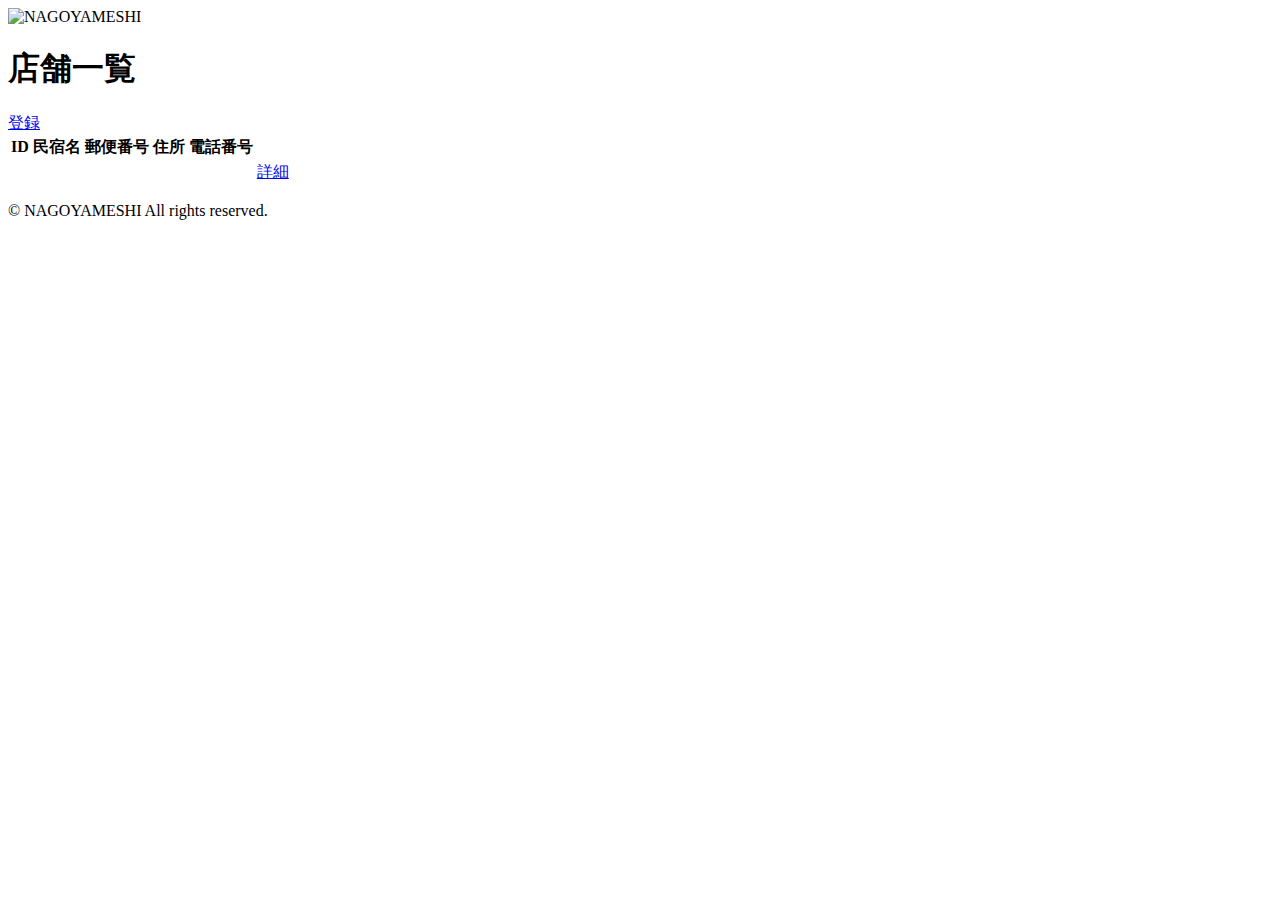
==== nagoyameshi/src/main/resources/templates/admin/stores/index.html @ 6c665867 "初回コミット" ====
<!DOCTYPE html>
<html xmlns:th="https://www.thymeleaf.org">

<head>
    <meta charset="UTF-8">
    <meta name="viewport" content="width=device-width, initial-scale=1">

    <!-- Bootstrap -->
    <link href="https://cdn.jsdelivr.net/npm/bootstrap@5.2.3/dist/css/bootstrap.min.css" rel="stylesheet"
        integrity="sha384-rbsA2VBKQhggwzxH7pPCaAqO46MgnOM80zW1RWuH61DGLwZJEdK2Kadq2F9CUG65" crossorigin="anonymous">

    <!-- Google Fonts -->
    <link rel="preconnect" href="https://fonts.googleapis.com">
    <link rel="preconnect" href="https://fonts.gstatic.com" crossorigin>
    <link href="https://fonts.googleapis.com/css2?family=Noto+Sans+JP:wght@400;500&display=swap" rel="stylesheet">

    <link th:href="@{/css/style.css}" rel="stylesheet">

    <title>店舗一覧</title>
</head>

<body>
    <div class="nagoyameshi-wrapper">
        <!-- ヘッダー -->
        <nav class="navbar navbar-expand-md navbar-light bg-white shadow-sm nagoyameshi-navbar">
            <div class="container store">
                <a class="navbar-brand" th:href="@{/}">
                    <img class="nagoyameshi-logo me-1" th:src="@{/images/logo.png}" alt="NAGOYAMESHI">
                </a>
            </div>
        </nav>

        <main>
            <div class="container pt-4 pb-5 nagoyameshi-container">
                <div class="row justify-content-center">
                    <div class="col-xxl-9 col-xl-10 col-lg-11">

                        <h1 class="mb-4 text-center">店舗一覧</h1>

                        <div class="d-flex justify-content-end">
                            <a href="#" class="btn text-white shadow-sm mb-3 nagoyameshi-btn">登録</a>
                        </div>

                        <table class="table">
                            <thead>
                                <tr>
                                    <th scope="col">ID</th>
                                    <th scope="col">民宿名</th>
                                    <th scope="col">郵便番号</th>
                                    <th scope="col">住所</th>
                                    <th scope="col">電話番号</th>
                                    <th scope="col"></th>
                                </tr>
                            </thead>
                            <tbody>
                                <!-- th:each属性の値:各ループで一時的に代入される変数名（house）: 繰り返し処理を実行したい変数名（houses） -->
                                <tr th:each="store : ${stores}">
                                    <td th:text="${store.getId()}"></td>
                                    <td th:text="${store.getName()}"></td>
                                    <td th:text="${store.getPostalCode()}"></td>
                                    <td th:text="${store.getAddress()}"></td>
                                    <td th:text="${store.getPhoneNumber()}"></td>
                                    <td><a href="#">詳細</a></td>
                                </tr>
                            </tbody>
                        </table>
                    </div>
                </div>
            </div>
        </main>

        <!-- フッター -->
        <footer>
            <div class="d-flex justify-content-center align-items-center h-100">
                <p class="text-center text-muted small mb-0">&copy; NAGOYAMESHI All rights reserved.</p>
            </div>
        </footer>
    </div>

    <!-- Bootstrap -->
    <script src="https://cdn.jsdelivr.net/npm/bootstrap@5.2.3/dist/js/bootstrap.bundle.min.js"
        integrity="sha384-kenU1KFdBIe4zVF0s0G1M5b4hcpxyD9F7jL+jjXkk+Q2h455rYXK/7HAuoJl+0I4"
        crossorigin="anonymous"></script>
</body>

</html>
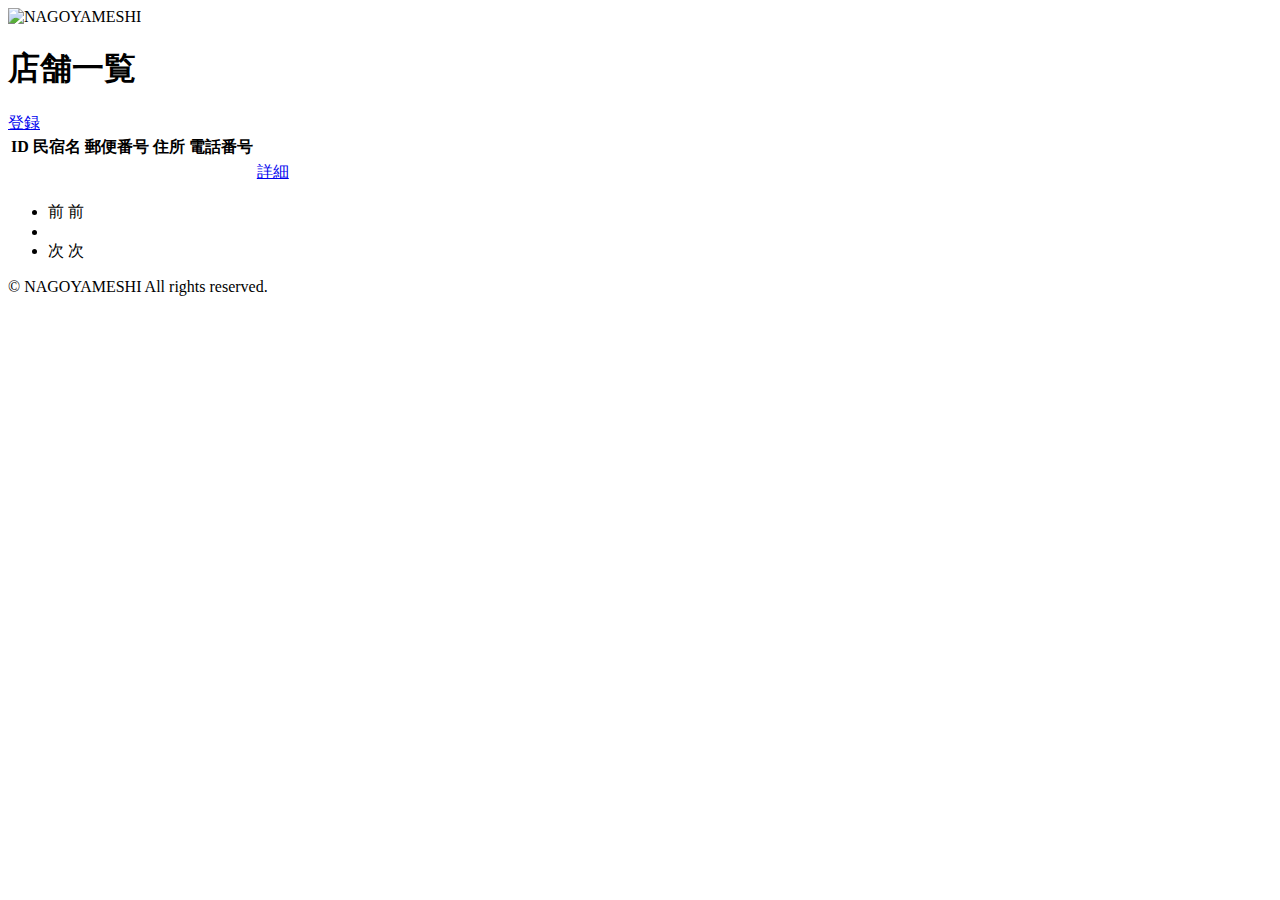
==== commit b1e66e40: "8章 ページネーションを実装しよう" ====
--- a/nagoyameshi/src/main/resources/templates/admin/stores/index.html
+++ b/nagoyameshi/src/main/resources/templates/admin/stores/index.html
@@ -2,85 +2,110 @@
 <html xmlns:th="https://www.thymeleaf.org">
 
 <head>
-    <meta charset="UTF-8">
-    <meta name="viewport" content="width=device-width, initial-scale=1">
+  <meta charset="UTF-8">
+  <meta name="viewport" content="width=device-width, initial-scale=1">
 
-    <!-- Bootstrap -->
-    <link href="https://cdn.jsdelivr.net/npm/bootstrap@5.2.3/dist/css/bootstrap.min.css" rel="stylesheet"
-        integrity="sha384-rbsA2VBKQhggwzxH7pPCaAqO46MgnOM80zW1RWuH61DGLwZJEdK2Kadq2F9CUG65" crossorigin="anonymous">
+  <!-- Bootstrap -->
+  <link href="https://cdn.jsdelivr.net/npm/bootstrap@5.2.3/dist/css/bootstrap.min.css" rel="stylesheet"
+    integrity="sha384-rbsA2VBKQhggwzxH7pPCaAqO46MgnOM80zW1RWuH61DGLwZJEdK2Kadq2F9CUG65" crossorigin="anonymous">
 
-    <!-- Google Fonts -->
-    <link rel="preconnect" href="https://fonts.googleapis.com">
-    <link rel="preconnect" href="https://fonts.gstatic.com" crossorigin>
-    <link href="https://fonts.googleapis.com/css2?family=Noto+Sans+JP:wght@400;500&display=swap" rel="stylesheet">
+  <!-- Google Fonts -->
+  <link rel="preconnect" href="https://fonts.googleapis.com">
+  <link rel="preconnect" href="https://fonts.gstatic.com" crossorigin>
+  <link href="https://fonts.googleapis.com/css2?family=Noto+Sans+JP:wght@400;500&display=swap" rel="stylesheet">
 
-    <link th:href="@{/css/style.css}" rel="stylesheet">
+  <link th:href="@{/css/style.css}" rel="stylesheet">
 
-    <title>店舗一覧</title>
+  <title>店舗一覧</title>
 </head>
 
 <body>
-    <div class="nagoyameshi-wrapper">
-        <!-- ヘッダー -->
-        <nav class="navbar navbar-expand-md navbar-light bg-white shadow-sm nagoyameshi-navbar">
-            <div class="container store">
-                <a class="navbar-brand" th:href="@{/}">
-                    <img class="nagoyameshi-logo me-1" th:src="@{/images/logo.png}" alt="NAGOYAMESHI">
-                </a>
+  <div class="nagoyameshi-wrapper">
+    <!-- ヘッダー -->
+    <nav class="navbar navbar-expand-md navbar-light bg-white shadow-sm nagoyameshi-navbar">
+      <div class="container store">
+        <a class="navbar-brand" th:href="@{/}">
+          <img class="nagoyameshi-logo me-1" th:src="@{/images/logo.png}" alt="NAGOYAMESHI">
+        </a>
+      </div>
+    </nav>
+
+    <main>
+      <div class="container pt-4 pb-5 nagoyameshi-container">
+        <div class="row justify-content-center">
+          <div class="col-xxl-9 col-xl-10 col-lg-11">
+
+            <h1 class="mb-4 text-center">店舗一覧</h1>
+
+            <div class="d-flex justify-content-end">
+              <a href="#" class="btn text-white shadow-sm mb-3 nagoyameshi-btn">登録</a>
             </div>
-        </nav>
 
-        <main>
-            <div class="container pt-4 pb-5 nagoyameshi-container">
-                <div class="row justify-content-center">
-                    <div class="col-xxl-9 col-xl-10 col-lg-11">
+            <table class="table">
+              <thead>
+                <tr>
+                  <th scope="col">ID</th>
+                  <th scope="col">民宿名</th>
+                  <th scope="col">郵便番号</th>
+                  <th scope="col">住所</th>
+                  <th scope="col">電話番号</th>
+                  <th scope="col"></th>
+                </tr>
+              </thead>
+              <tbody>
+                <!-- th:each属性の値:各ループで一時的に代入される変数名（house）: 繰り返し処理を実行したい変数名（houses） -->
+                <tr th:each="store : ${storePage}">
+                  <td th:text="${store.getId()}"></td>
+                  <td th:text="${store.getName()}"></td>
+                  <td th:text="${store.getPostalCode()}"></td>
+                  <td th:text="${store.getAddress()}"></td>
+                  <td th:text="${store.getPhoneNumber()}"></td>
+                  <td><a href="#">詳細</a></td>
+                </tr>
+              </tbody>
+            </table>
 
-                        <h1 class="mb-4 text-center">店舗一覧</h1>
+            <!-- ページネーション -->
+            <div th:if="${storePage.getTotalPages() > 1}" class="d-flex justify-content-center">
+              <nav area-label="民宿一覧ページ">
+                <ul class="pagination">
+                  <li class="page-item">
+                    <span th:if="${storePage.isFirst()}" class="page-link disabled">前</span>
+                    <a th:unless="${storePage.isFirst()}" th:href="@{/admin/stores(page =${storePage.getNumber() -1})}"
+                      class="page-link nagoyameshi-page-link">前</a>
+                  </li>
+                  <li th:each="i : ${#numbers.sequence(0, storePage.getTotalPages() - 1)}" class="page-item">
+                    <span th:if="${i == storePage.getNumber()}" class="page-link active nagoyameshi-active"
+                      th:text="${i + 1}"></span>
+                    <a th:unless="${i == storePage.getNumber()}" th:href="@{/admin/stores(page = ${i})}"
+                      class="page-link nagoyameshi-page-link" th:text="${i + 1}"></a>
+                  </li>
+                  <li class="page-item">
+                    <span th:if="${storePage.isLast()}" class="page-link disabled">次</span>
+                    <a th:unless="${storePage.isLast()}" th:href="@{/admin/stores(page = ${storePage.getNumber() + 1})}"
+                      class="page-link nagoyameshi-page-link">次</a>
+                  </li>
+                </ul>
+              </nav>
+            </div>
 
-                        <div class="d-flex justify-content-end">
-                            <a href="#" class="btn text-white shadow-sm mb-3 nagoyameshi-btn">登録</a>
-                        </div>
+          </div>
+        </div>
+      </div>
+    </main>
 
-                        <table class="table">
-                            <thead>
-                                <tr>
-                                    <th scope="col">ID</th>
-                                    <th scope="col">民宿名</th>
-                                    <th scope="col">郵便番号</th>
-                                    <th scope="col">住所</th>
-                                    <th scope="col">電話番号</th>
-                                    <th scope="col"></th>
-                                </tr>
-                            </thead>
-                            <tbody>
-                                <!-- th:each属性の値:各ループで一時的に代入される変数名（house）: 繰り返し処理を実行したい変数名（houses） -->
-                                <tr th:each="store : ${stores}">
-                                    <td th:text="${store.getId()}"></td>
-                                    <td th:text="${store.getName()}"></td>
-                                    <td th:text="${store.getPostalCode()}"></td>
-                                    <td th:text="${store.getAddress()}"></td>
-                                    <td th:text="${store.getPhoneNumber()}"></td>
-                                    <td><a href="#">詳細</a></td>
-                                </tr>
-                            </tbody>
-                        </table>
-                    </div>
-                </div>
-            </div>
-        </main>
+    <!-- フッター -->
+    <footer>
+      <div class="d-flex justify-content-center align-items-center h-100">
+        <p class="text-center text-muted small mb-0">&copy; NAGOYAMESHI All rights reserved.</p>
+      </div>
+    </footer>
+  </div>
 
-        <!-- フッター -->
-        <footer>
-            <div class="d-flex justify-content-center align-items-center h-100">
-                <p class="text-center text-muted small mb-0">&copy; NAGOYAMESHI All rights reserved.</p>
-            </div>
-        </footer>
-    </div>
-
-    <!-- Bootstrap -->
-    <script src="https://cdn.jsdelivr.net/npm/bootstrap@5.2.3/dist/js/bootstrap.bundle.min.js"
-        integrity="sha384-kenU1KFdBIe4zVF0s0G1M5b4hcpxyD9F7jL+jjXkk+Q2h455rYXK/7HAuoJl+0I4"
-        crossorigin="anonymous"></script>
+  <!-- Bootstrap -->
+  <script src="https://cdn.jsdelivr.net/npm/bootstrap@5.2.3/dist/js/bootstrap.bundle.min.js"
+    integrity="sha384-kenU1KFdBIe4zVF0s0G1M5b4hcpxyD9F7jL+jjXkk+Q2h455rYXK/7HAuoJl+0I4"
+    crossorigin="anonymous"></script>
 </body>
 
 </html>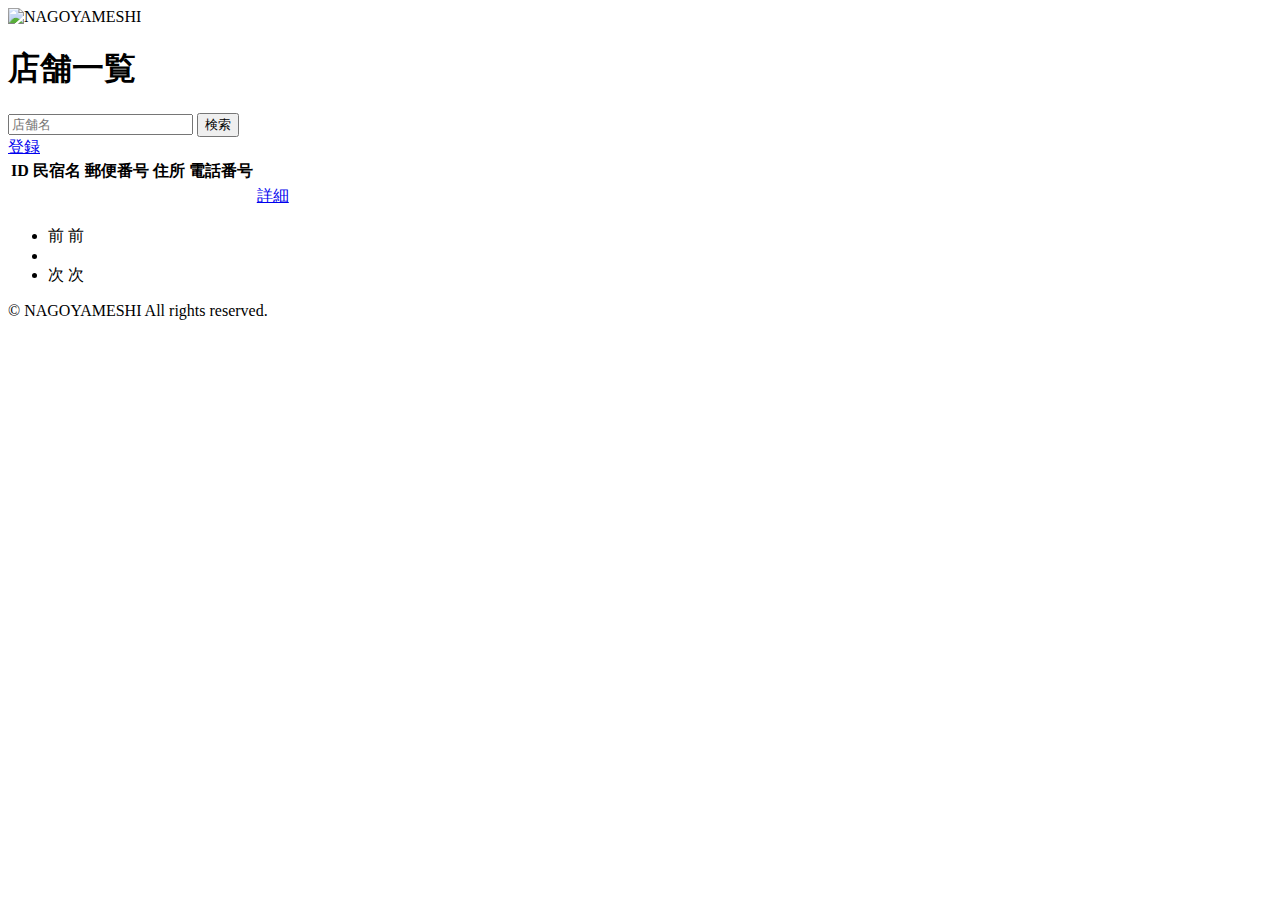
==== commit e0362111: "~14章 ログイン機能を作ろう（WebSecurityConfigクラス編）" ====
--- a/nagoyameshi/src/main/resources/templates/admin/stores/index.html
+++ b/nagoyameshi/src/main/resources/templates/admin/stores/index.html
@@ -37,7 +37,15 @@
 
             <h1 class="mb-4 text-center">店舗一覧</h1>
 
-            <div class="d-flex justify-content-end">
+            <div class="d-flex justify-content-between align-items-end flex-wrap">
+              <form method="get" th:action="@{/admin/stores}" class="mb-3">
+                <div class="input-group">
+                  <input type="text" class="form-control" name="keyword" th:value="${keyword}" placeholder="店舗名">
+                  <button type="submit" class="btn text-white shadow-sm nagoyameshi-btn">検索</button> 
+                </div>
+              </form>
+              
+              
               <a href="#" class="btn text-white shadow-sm mb-3 nagoyameshi-btn">登録</a>
             </div>
 
@@ -71,18 +79,21 @@
                 <ul class="pagination">
                   <li class="page-item">
                     <span th:if="${storePage.isFirst()}" class="page-link disabled">前</span>
-                    <a th:unless="${storePage.isFirst()}" th:href="@{/admin/stores(page =${storePage.getNumber() -1})}"
+                    <a th:unless="${storePage.isFirst()}" 
+                       th:href="@{/admin/stores(page =${storePage.getNumber() -1}, keyword = ${keyword})}"
                       class="page-link nagoyameshi-page-link">前</a>
                   </li>
                   <li th:each="i : ${#numbers.sequence(0, storePage.getTotalPages() - 1)}" class="page-item">
                     <span th:if="${i == storePage.getNumber()}" class="page-link active nagoyameshi-active"
-                      th:text="${i + 1}"></span>
-                    <a th:unless="${i == storePage.getNumber()}" th:href="@{/admin/stores(page = ${i})}"
+                          th:text="${i + 1}"></span>
+                    <a th:unless="${i == storePage.getNumber()}" 
+                       th:href="@{/admin/stores(page = ${i}, keyword = ${keyword})}"
                       class="page-link nagoyameshi-page-link" th:text="${i + 1}"></a>
                   </li>
                   <li class="page-item">
                     <span th:if="${storePage.isLast()}" class="page-link disabled">次</span>
-                    <a th:unless="${storePage.isLast()}" th:href="@{/admin/stores(page = ${storePage.getNumber() + 1})}"
+                    <a th:unless="${storePage.isLast()}" 
+                       th:href="@{/admin/stores(page = ${storePage.getNumber() + 1}, keyword = ${keyword})}"
                       class="page-link nagoyameshi-page-link">次</a>
                   </li>
                 </ul>
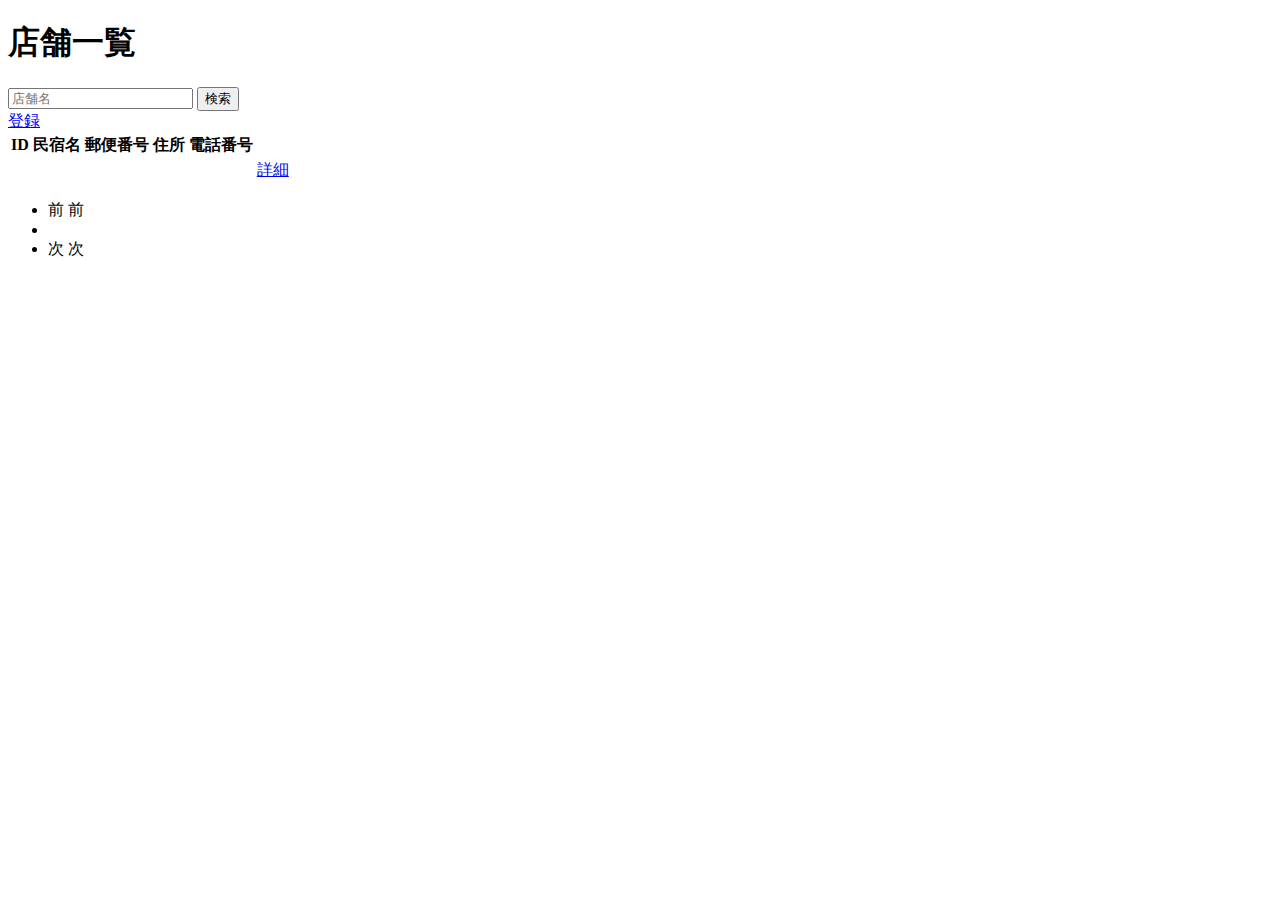
==== commit 0b2d8550: "17~１９章" ====
--- a/nagoyameshi/src/main/resources/templates/admin/stores/index.html
+++ b/nagoyameshi/src/main/resources/templates/admin/stores/index.html
@@ -1,34 +1,17 @@
 <!DOCTYPE html>
-<html xmlns:th="https://www.thymeleaf.org">
+<html xmlns:th="https://www.thymeleaf.org" xmlns:sec="http://www.thymeleaf.org/extras/spring-security">
 
 <head>
-  <meta charset="UTF-8">
-  <meta name="viewport" content="width=device-width, initial-scale=1">
+  <div th:replace="~{fragment :: meta}"></div>
 
-  <!-- Bootstrap -->
-  <link href="https://cdn.jsdelivr.net/npm/bootstrap@5.2.3/dist/css/bootstrap.min.css" rel="stylesheet"
-    integrity="sha384-rbsA2VBKQhggwzxH7pPCaAqO46MgnOM80zW1RWuH61DGLwZJEdK2Kadq2F9CUG65" crossorigin="anonymous">
-
-  <!-- Google Fonts -->
-  <link rel="preconnect" href="https://fonts.googleapis.com">
-  <link rel="preconnect" href="https://fonts.gstatic.com" crossorigin>
-  <link href="https://fonts.googleapis.com/css2?family=Noto+Sans+JP:wght@400;500&display=swap" rel="stylesheet">
-
-  <link th:href="@{/css/style.css}" rel="stylesheet">
+  <div th:replace="~{fragment :: styles}"></div>
 
   <title>店舗一覧</title>
 </head>
 
 <body>
   <div class="nagoyameshi-wrapper">
-    <!-- ヘッダー -->
-    <nav class="navbar navbar-expand-md navbar-light bg-white shadow-sm nagoyameshi-navbar">
-      <div class="container store">
-        <a class="navbar-brand" th:href="@{/}">
-          <img class="nagoyameshi-logo me-1" th:src="@{/images/logo.png}" alt="NAGOYAMESHI">
-        </a>
-      </div>
-    </nav>
+    <div th:replace="~{fragment :: header}"></div>
 
     <main>
       <div class="container pt-4 pb-5 nagoyameshi-container">
@@ -105,18 +88,10 @@
       </div>
     </main>
 
-    <!-- フッター -->
-    <footer>
-      <div class="d-flex justify-content-center align-items-center h-100">
-        <p class="text-center text-muted small mb-0">&copy; NAGOYAMESHI All rights reserved.</p>
-      </div>
-    </footer>
+    <div th:replace="~{fragment :: footer}"></div>
   </div>
 
-  <!-- Bootstrap -->
-  <script src="https://cdn.jsdelivr.net/npm/bootstrap@5.2.3/dist/js/bootstrap.bundle.min.js"
-    integrity="sha384-kenU1KFdBIe4zVF0s0G1M5b4hcpxyD9F7jL+jjXkk+Q2h455rYXK/7HAuoJl+0I4"
-    crossorigin="anonymous"></script>
+  <div th:replace="~{fragment :: scripts}"></div>
 </body>
 
 </html>